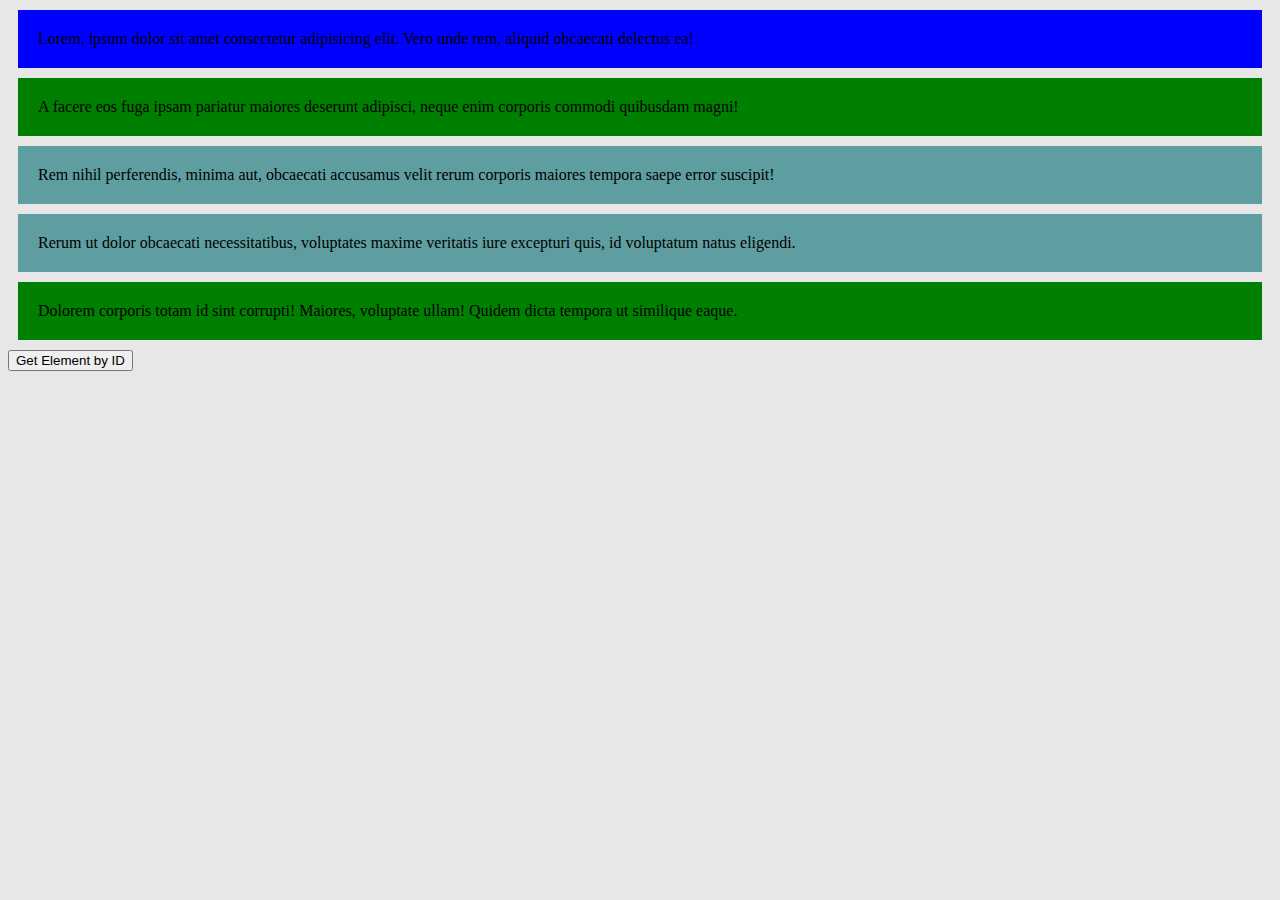
==== Step_by_Step_DOM/2_find_elements/index.html @ 9c0e424e "first commit" ====
<!DOCTYPE html>
<html lang="en">
<head>
  <meta charset="UTF-8">
  <meta name="viewport" content="width=device-width, initial-scale=1.0">
  <title>DOM</title>
  <link rel="stylesheet" href="./style.css">
  <script src="./script.js" defer></script>
</head>
<body>
  <header></header>
  <main>
    <p class="green" style="background-color: blue;">Lorem, ipsum dolor sit amet consectetur adipisicing elit. Vero unde rem, aliquid obcaecati delectus ea!</p>
    <p class="green">A facere eos fuga ipsam pariatur maiores deserunt adipisci, neque enim corporis commodi quibusdam magni!</p>
    <p>Rem nihil perferendis, minima aut, obcaecati accusamus velit rerum corporis maiores tempora saepe error suscipit!</p>
    <p id="profile">Rerum ut dolor obcaecati necessitatibus, voluptates maxime veritatis iure excepturi quis, id voluptatum natus eligendi.</p>
    <p class="green">Dolorem corporis totam id sint corrupti! Maiores, voluptate ullam! Quidem dicta tempora ut similique eaque.</p>

    <button type="submit" onclick="handleClickByID()">Get Element by ID</button>
  </main>
  <footer></footer>
</body>
</html>
---- Step_by_Step_DOM/2_find_elements/style.css ----
body {
  background-color: rgb(231, 231, 231);
}

p {
  background-color: cadetblue;
  margin: 10px;
  padding:20px
}

.green {
  background-color: green;
}
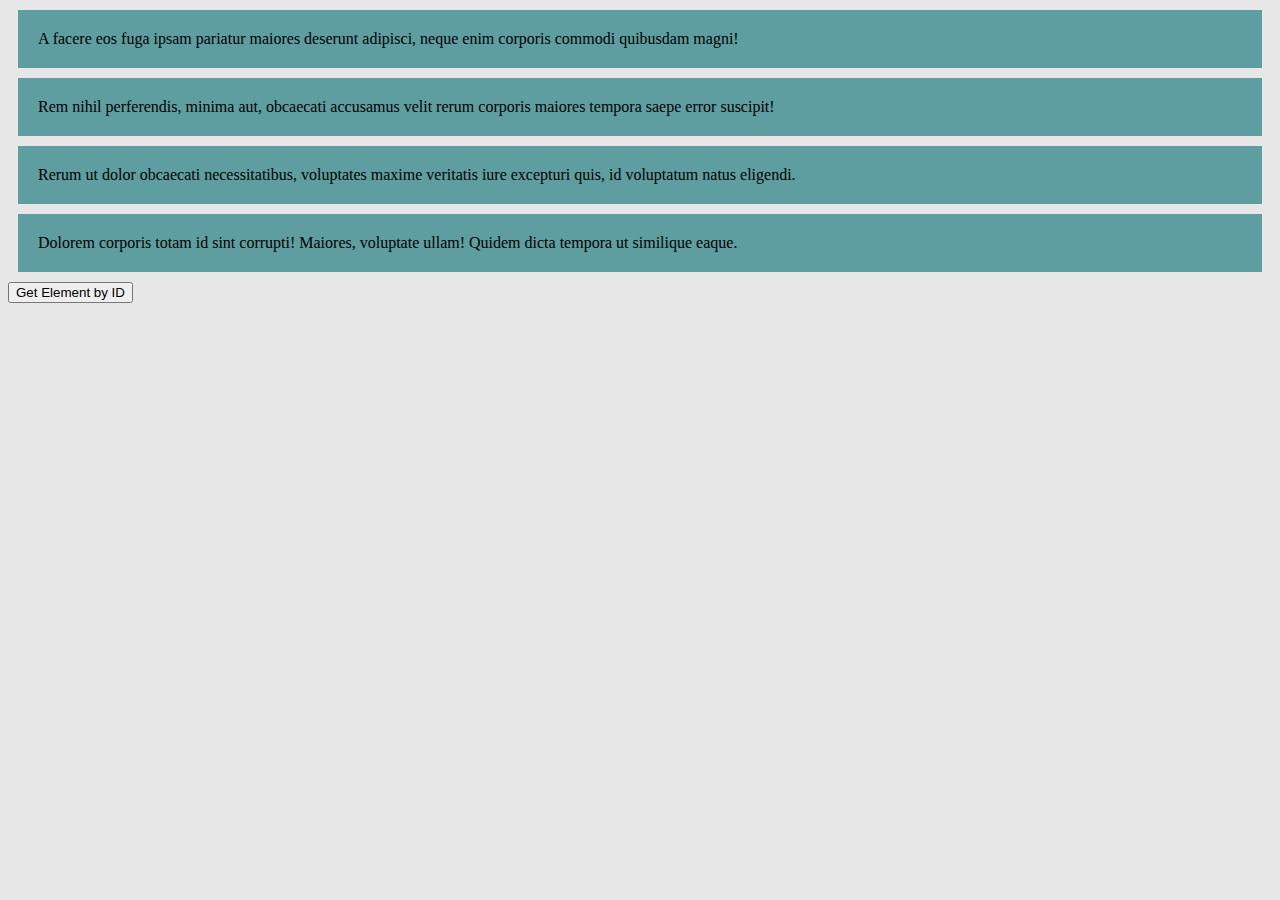
==== commit 033beb6d: "update" ====
--- a/Step_by_Step_DOM/2_find_elements/index.html
+++ b/Step_by_Step_DOM/2_find_elements/index.html
@@ -8,15 +8,13 @@
   <script src="./script.js" defer></script>
 </head>
 <body>
-  <header></header>
   <main>
-    <p class="green" style="background-color: blue;">Lorem, ipsum dolor sit amet consectetur adipisicing elit. Vero unde rem, aliquid obcaecati delectus ea!</p>
-    <p class="green">A facere eos fuga ipsam pariatur maiores deserunt adipisci, neque enim corporis commodi quibusdam magni!</p>
+    <p>A facere eos fuga ipsam pariatur maiores deserunt adipisci, neque enim corporis commodi quibusdam magni!</p>
     <p>Rem nihil perferendis, minima aut, obcaecati accusamus velit rerum corporis maiores tempora saepe error suscipit!</p>
-    <p id="profile">Rerum ut dolor obcaecati necessitatibus, voluptates maxime veritatis iure excepturi quis, id voluptatum natus eligendi.</p>
-    <p class="green">Dolorem corporis totam id sint corrupti! Maiores, voluptate ullam! Quidem dicta tempora ut similique eaque.</p>
-
-    <button type="submit" onclick="handleClickByID()">Get Element by ID</button>
+    <p>Rerum ut dolor obcaecati necessitatibus, voluptates maxime veritatis iure excepturi quis, id voluptatum natus eligendi.</p>
+    <p>Dolorem corporis totam id sint corrupti! Maiores, voluptate ullam! Quidem dicta tempora ut similique eaque.</p>
+    
+    <button type="submit">Get Element by ID</button>
   </main>
   <footer></footer>
 </body>
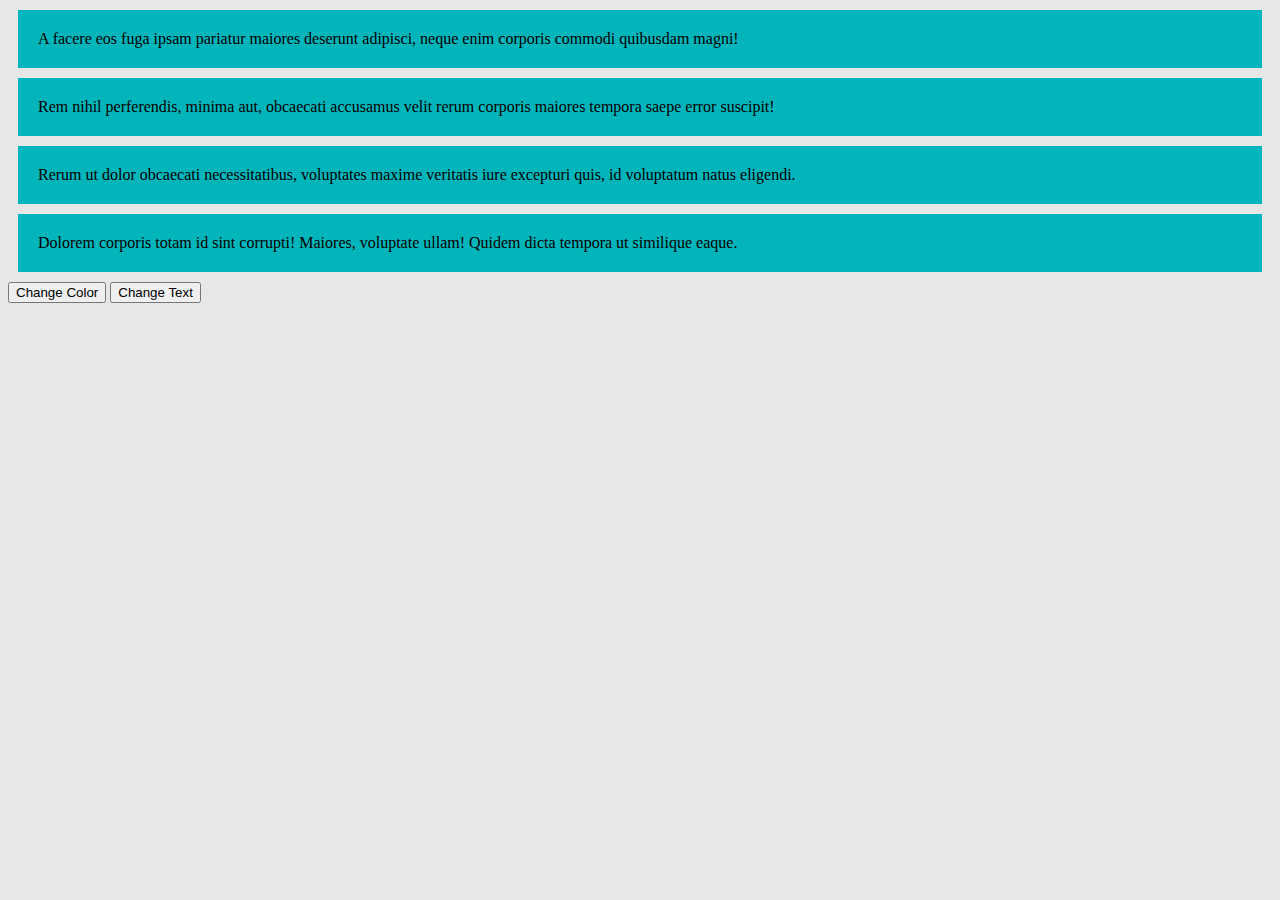
==== commit 532b5f03: "update" ====
--- a/Step_by_Step_DOM/2_find_elements/index.html
+++ b/Step_by_Step_DOM/2_find_elements/index.html
@@ -1,21 +1,19 @@
 <!DOCTYPE html>
 <html lang="en">
-<head>
-  <meta charset="UTF-8">
-  <meta name="viewport" content="width=device-width, initial-scale=1.0">
-  <title>DOM</title>
-  <link rel="stylesheet" href="./style.css">
-  <script src="./script.js" defer></script>
-</head>
-<body>
-  <main>
-    <p>A facere eos fuga ipsam pariatur maiores deserunt adipisci, neque enim corporis commodi quibusdam magni!</p>
-    <p>Rem nihil perferendis, minima aut, obcaecati accusamus velit rerum corporis maiores tempora saepe error suscipit!</p>
-    <p>Rerum ut dolor obcaecati necessitatibus, voluptates maxime veritatis iure excepturi quis, id voluptatum natus eligendi.</p>
-    <p>Dolorem corporis totam id sint corrupti! Maiores, voluptate ullam! Quidem dicta tempora ut similique eaque.</p>
-    
-    <button type="submit">Get Element by ID</button>
-  </main>
-  <footer></footer>
-</body>
+  <head>
+    <title>Document Object Model</title>
+    <link rel="stylesheet" href="./style.css">
+    <script src="./script.js" defer></script>
+  </head>
+
+  <body>
+    <main>
+      <p id="p1" class="paragraph1">A facere eos fuga ipsam pariatur maiores deserunt adipisci, neque enim corporis commodi quibusdam magni!</p>
+      <p class="paragraph2">Rem nihil perferendis, minima aut, obcaecati accusamus velit rerum corporis maiores tempora saepe error suscipit!</p>
+      <p class="paragraph2">Rerum ut dolor obcaecati necessitatibus, voluptates maxime veritatis iure excepturi quis, id voluptatum natus eligendi.</p>
+      <p class="paragraph2">Dolorem corporis totam id sint corrupti! Maiores, voluptate ullam! Quidem dicta tempora ut similique eaque.</p>     
+      <button type="submit" onclick="handleChangColor()">Change Color</button>
+      <button type="submit" onclick="handleChangText()">Change Text</button>
+    </main>
+  </body>
 </html>--- a/Step_by_Step_DOM/2_find_elements/style.css
+++ b/Step_by_Step_DOM/2_find_elements/style.css
@@ -3,12 +3,9 @@
 }
 
 p {
-  background-color: cadetblue;
+  background-color: rgb(1, 181, 187);
   margin: 10px;
   padding:20px
 }
 
-.green {
-  background-color: green;
-}
 
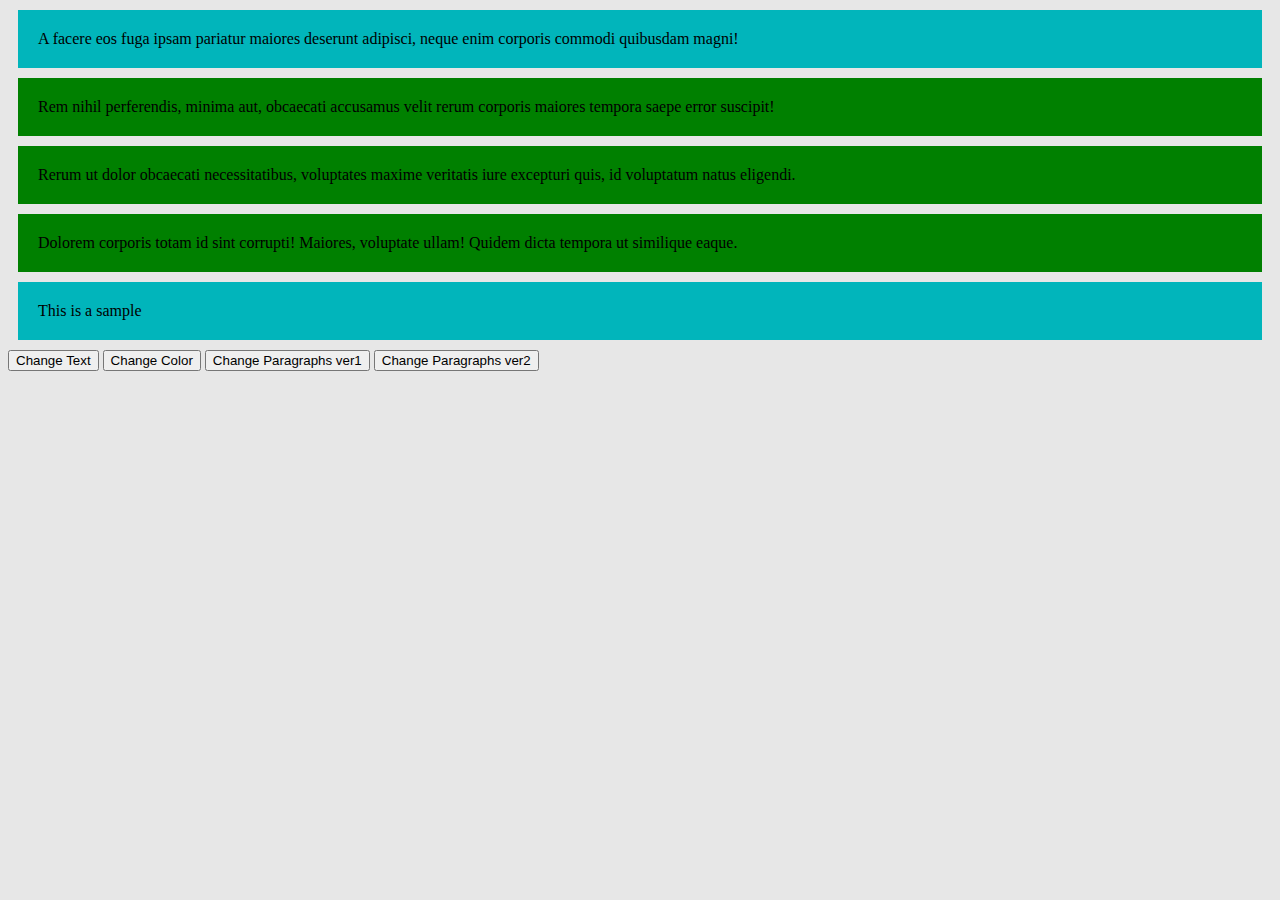
==== commit 3ec3b01f: "UPdate" ====
--- a/Step_by_Step_DOM/2_find_elements/index.html
+++ b/Step_by_Step_DOM/2_find_elements/index.html
@@ -8,12 +8,16 @@
 
   <body>
     <main>
-      <p id="p1" class="paragraph1">A facere eos fuga ipsam pariatur maiores deserunt adipisci, neque enim corporis commodi quibusdam magni!</p>
-      <p class="paragraph2">Rem nihil perferendis, minima aut, obcaecati accusamus velit rerum corporis maiores tempora saepe error suscipit!</p>
-      <p class="paragraph2">Rerum ut dolor obcaecati necessitatibus, voluptates maxime veritatis iure excepturi quis, id voluptatum natus eligendi.</p>
-      <p class="paragraph2">Dolorem corporis totam id sint corrupti! Maiores, voluptate ullam! Quidem dicta tempora ut similique eaque.</p>     
-      <button type="submit" onclick="handleChangColor()">Change Color</button>
-      <button type="submit" onclick="handleChangText()">Change Text</button>
+      <p id="paragraph1">A facere eos fuga ipsam pariatur maiores deserunt adipisci, neque enim corporis commodi quibusdam magni!</p>
+      <p class="green">Rem nihil perferendis, minima aut, obcaecati accusamus velit rerum corporis maiores tempora saepe error suscipit!</p>
+      <p class="green">Rerum ut dolor obcaecati necessitatibus, voluptates maxime veritatis iure excepturi quis, id voluptatum natus eligendi.</p>
+      <p class="green">Dolorem corporis totam id sint corrupti! Maiores, voluptate ullam! Quidem dicta tempora ut similique eaque.</p>     
+      <p id="paragraph2">This is a sample</p>
+
+      <button type="submit" onclick="handleChangeText()">Change Text</button>
+      <button type="submit" onclick="handleChangeColor()">Change Color</button>
+      <button type="submit" onclick="handleChangeParagraphs1()">Change Paragraphs ver1</button>
+      <button type="submit" onclick="handleChangeParagraphs2()">Change Paragraphs ver2</button>
     </main>
   </body>
 </html>--- a/Step_by_Step_DOM/2_find_elements/style.css
+++ b/Step_by_Step_DOM/2_find_elements/style.css
@@ -8,4 +8,8 @@
   padding:20px
 }
 
+.green {
+  background-color: green;
+}
 
+
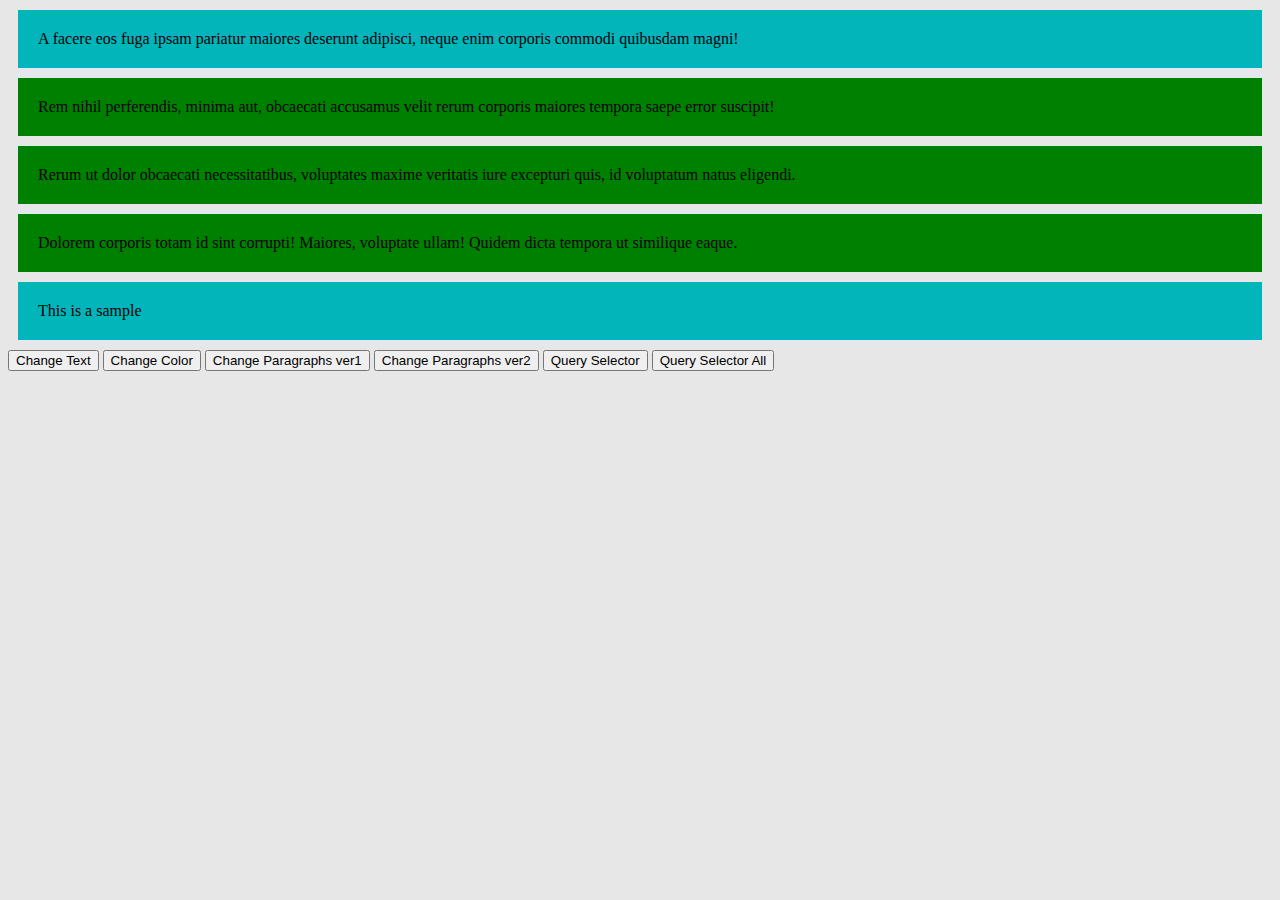
==== commit c2acbeb9: "Update" ====
--- a/Step_by_Step_DOM/2_find_elements/index.html
+++ b/Step_by_Step_DOM/2_find_elements/index.html
@@ -18,6 +18,8 @@
       <button type="submit" onclick="handleChangeColor()">Change Color</button>
       <button type="submit" onclick="handleChangeParagraphs1()">Change Paragraphs ver1</button>
       <button type="submit" onclick="handleChangeParagraphs2()">Change Paragraphs ver2</button>
+      <button type="submit" onclick="handleQuerySelector()">Query Selector</button>
+      <button type="submit" onclick="handleQuerySelectorAll()">Query Selector All</button>
     </main>
   </body>
 </html>